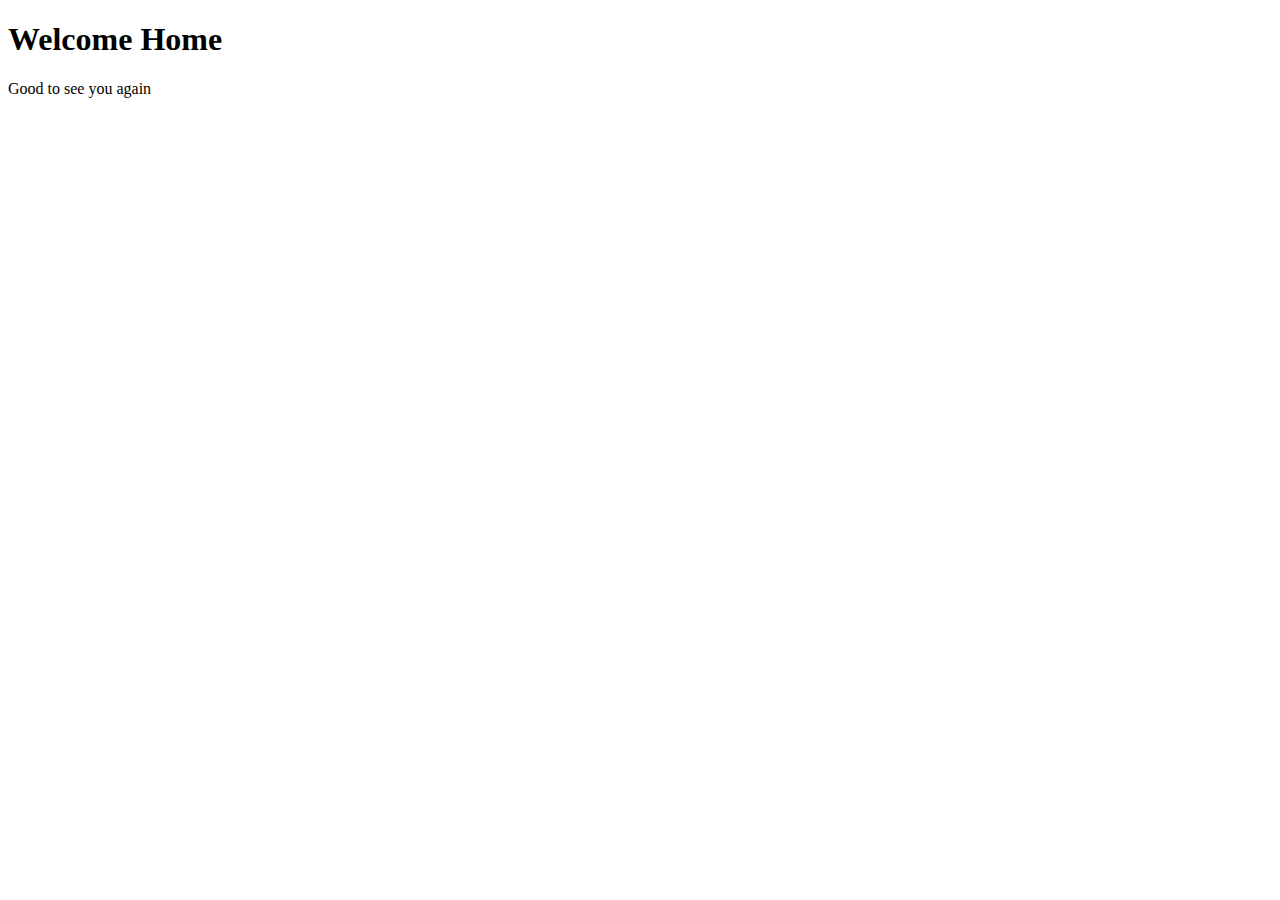
==== app/index.html @ d4c298d3 "Add controller to test routed view." ====
<!doctype html>
<html lang="en" ng-app="OWMApp">
<head>
    <meta charset="UTF-8">
    <title>Open Weather Map App</title>
</head>
<body>
    <div ng-view></div>
    <script type="text/javascript" src="./bower_components/angular/angular.js"></script>
    <script type="text/javascript" src="./bower_components/angular-route/angular-route.js"></script>
    <script type="text/javascript" src="owm-app.js"></script>
</body>
</html>
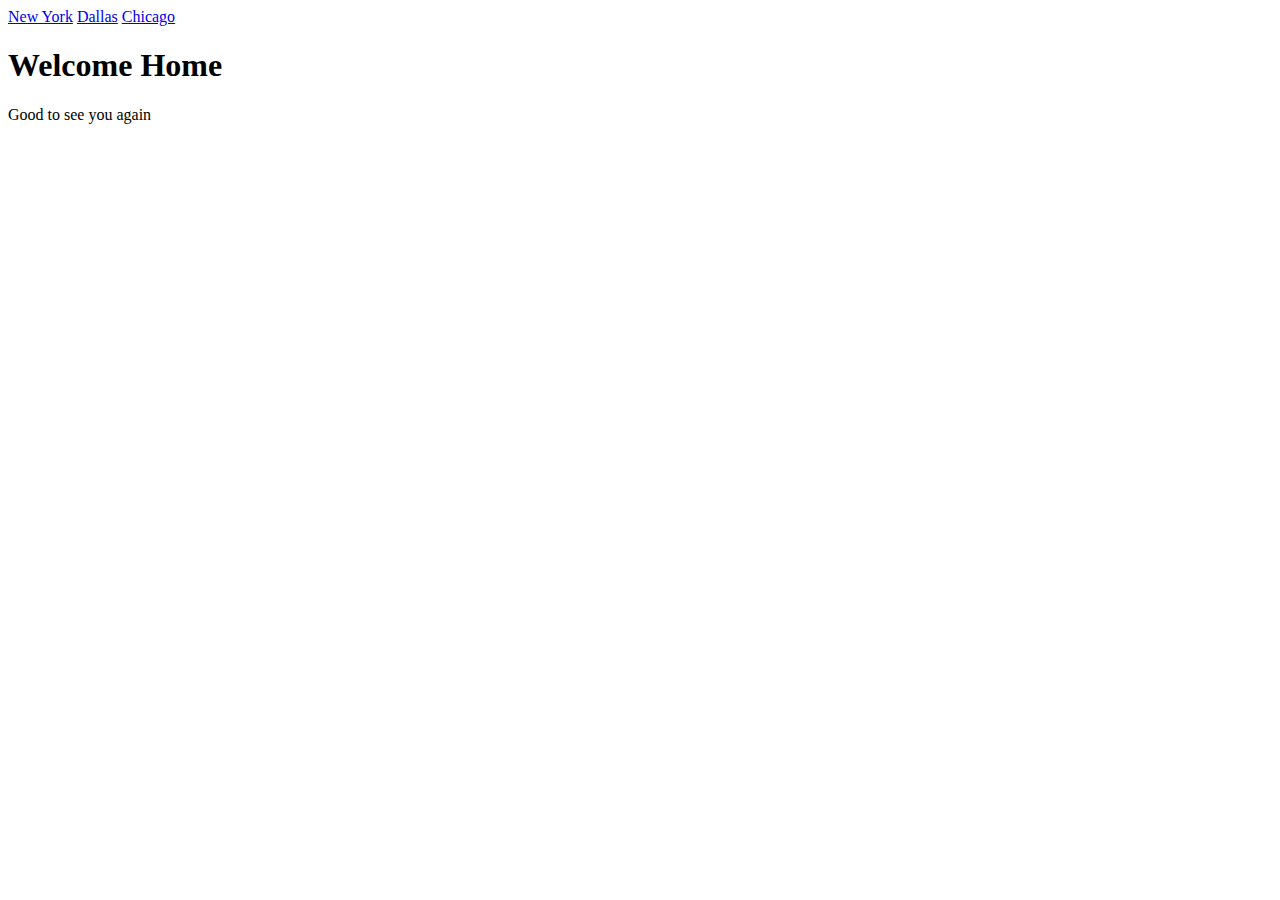
==== commit f086e2e4: "Add routes to preset city names. Handle URL errors and redirect." ====
--- a/app/index.html
+++ b/app/index.html
@@ -5,6 +5,9 @@
     <title>Open Weather Map App</title>
 </head>
 <body>
+	<a href="#/cities/New_York">New York</a>
+    <a href="#/cities/Dallas">Dallas</a>
+    <a href="#/cities/Chicago">Chicago</a>
     <div ng-view></div>
     <script type="text/javascript" src="./bower_components/angular/angular.js"></script>
     <script type="text/javascript" src="./bower_components/angular-route/angular-route.js"></script>
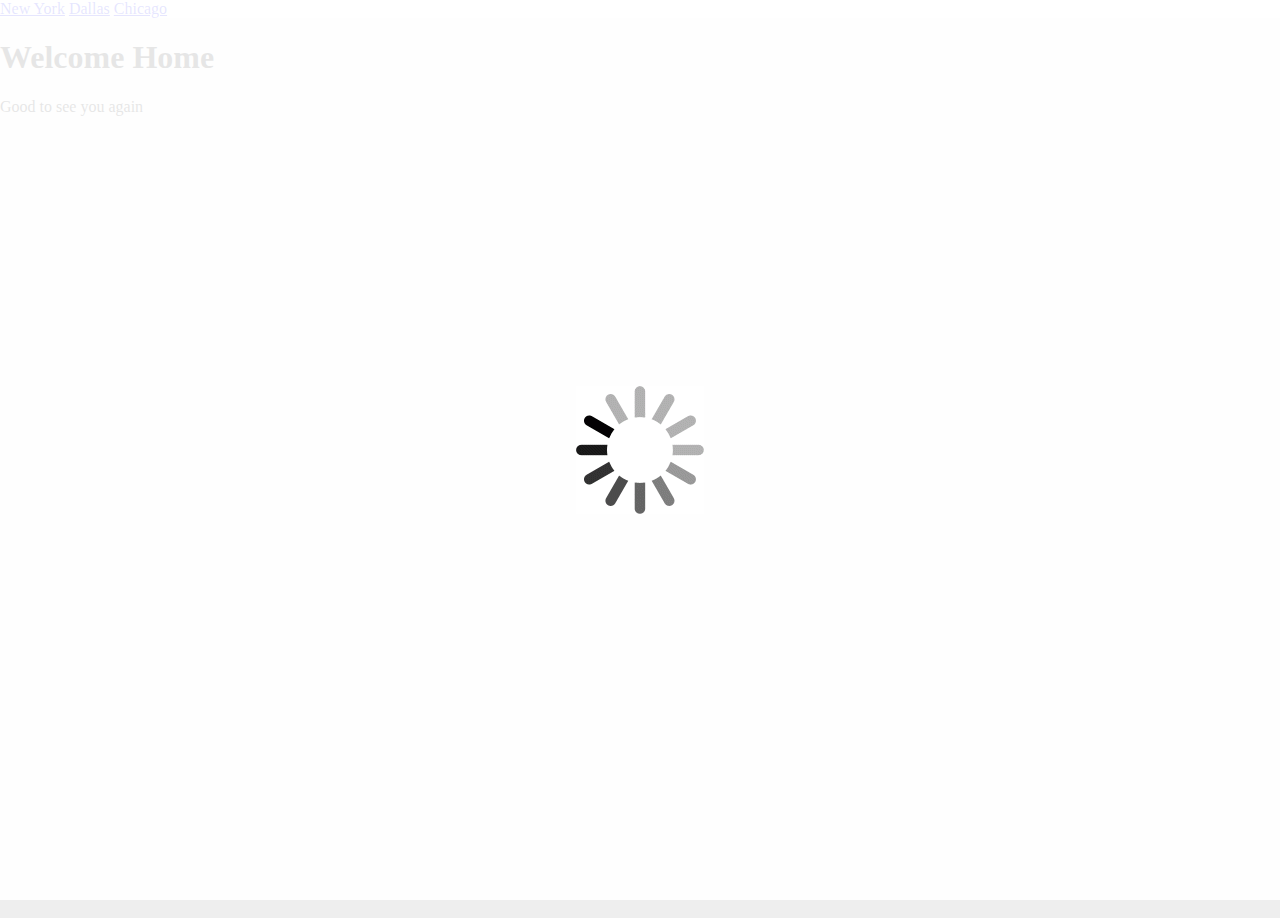
==== commit 597d3f0b: "Add animations when changing views." ====
--- a/app/index.html
+++ b/app/index.html
@@ -3,14 +3,18 @@
 <head>
     <meta charset="UTF-8">
     <title>Open Weather Map App</title>
+    <link rel="stylesheet" href="owm-app.css">
 </head>
-<body>
+<body ng-class="{loading: isLoading}">
 	<a href="#/cities/New_York">New York</a>
     <a href="#/cities/Dallas">Dallas</a>
     <a href="#/cities/Chicago">Chicago</a>
-    <div ng-view></div>
+    <div class="animate-view-container">
+    	<div ng-view class="animate-view"></div>
+	</div>
     <script type="text/javascript" src="./bower_components/angular/angular.js"></script>
     <script type="text/javascript" src="./bower_components/angular-route/angular-route.js"></script>
+    <script type="text/javascript" src="./bower_components/angular-animate/angular-animate.js"></script>
     <script type="text/javascript" src="owm-app.js"></script>
 </body>
 </html>--- a/app/owm-app.css
+++ b/app/owm-app.css
@@ -0,0 +1,34 @@
+body, html { 
+  position:relative; 
+  min-height:100%; 
+  margin: 0;
+  padding: 0;
+}
+
+.loading, .loading:before {
+  position:absolute;
+  height: 100%;
+  content:"";
+  left:0;
+  bottom:0;
+  right:0;
+  top:0;
+  z-index:1000;
+  background:rgba(255,255,255,0.9) no-repeat center center;
+  background-image: url('./loading-animation.gif');
+}
+.animate-view-container { position:relative; min-height: 100%; }
+.animate-view.ng-enter,
+.animate-view.ng-leave {
+    transition:1s linear all;
+    position:absolute;
+    top:0;
+    left:0;
+    right:0;
+    bottom:0;
+    background:#eee;
+}
+.animate-view.ng-enter { opacity:0; z-index:100; }
+.animate-view.ng-enter.ng-enter-active { opacity:1; }
+.animate-view.ng-leave { opacity:1; z-index:99; }
+.animate-view.ng-leave.ng-leave-active { opacity:0; }